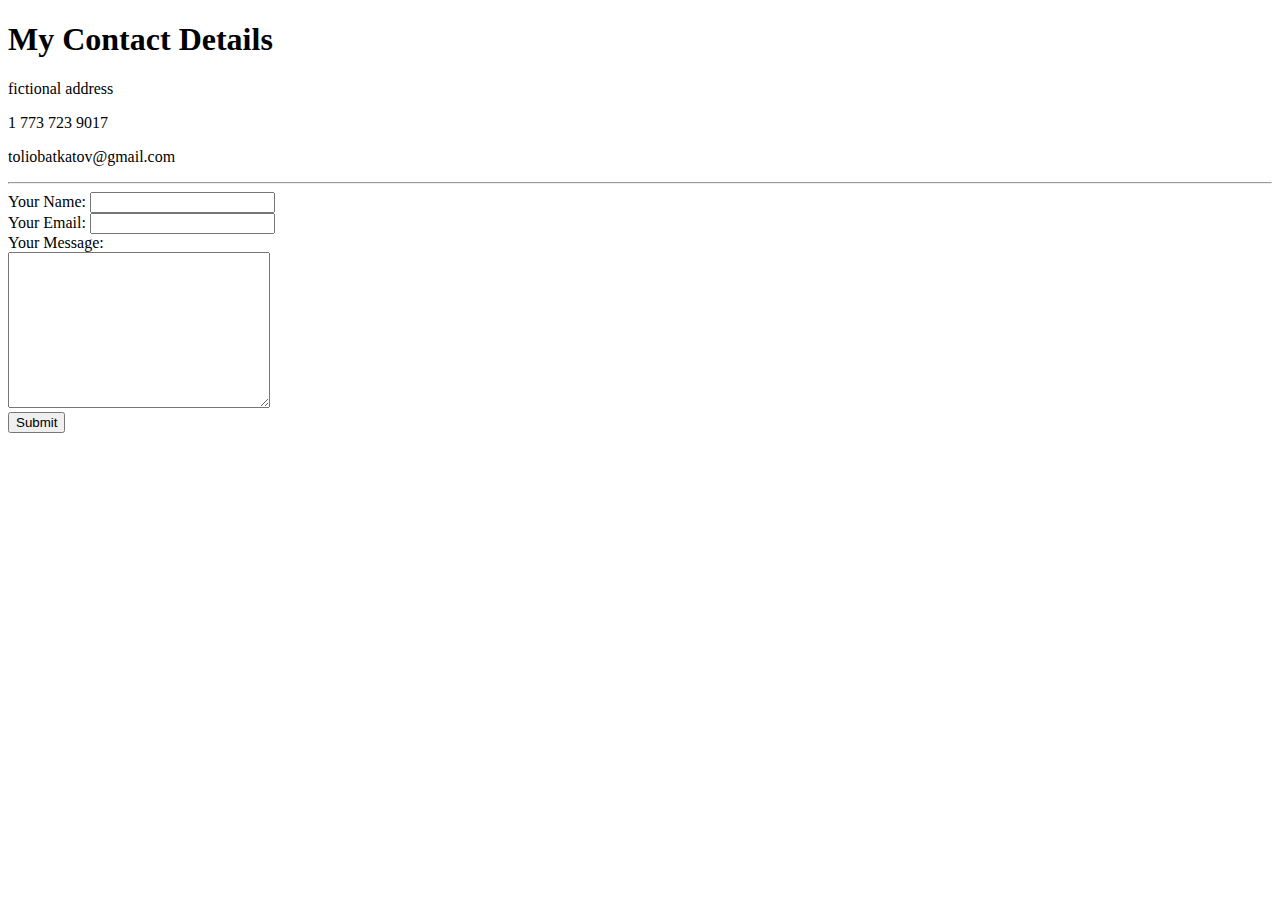
==== ContactMe.html @ 943dce13 "css beginning" ====
<!DOCTYPE html>
<html lang="en">
<head>
    <meta charset="UTF-8">
    <meta http-equiv="X-UA-Compatible" content="IE=edge">
    <meta name="viewport" content="width=device-width, initial-scale=1.0">
    <title>HTML Site</title>
</head>
<body>
    <h1>My Contact Details</h1>
    <p>fictional address</p>
    <p>1 773 723 9017</p>
    <p>toliobatkatov@gmail.com</p>
    
    <hr>
<!--                                            no %21 etc at end of mail -->
    <form action="mailto:tolio@gmail.com" enctype="text/plain" >
        <label for="name">Your Name:</label>
        <input type="text">
        <br>
        <label for="name">Your Email:</label>
        <input type="email">
        <br>
        <label for="name">Your Message:</label>
        <br>
        <textarea name="" id="" cols="30" rows="10"></textarea>
        <br>
        <input type="submit">
    </form>

</body>
</html>
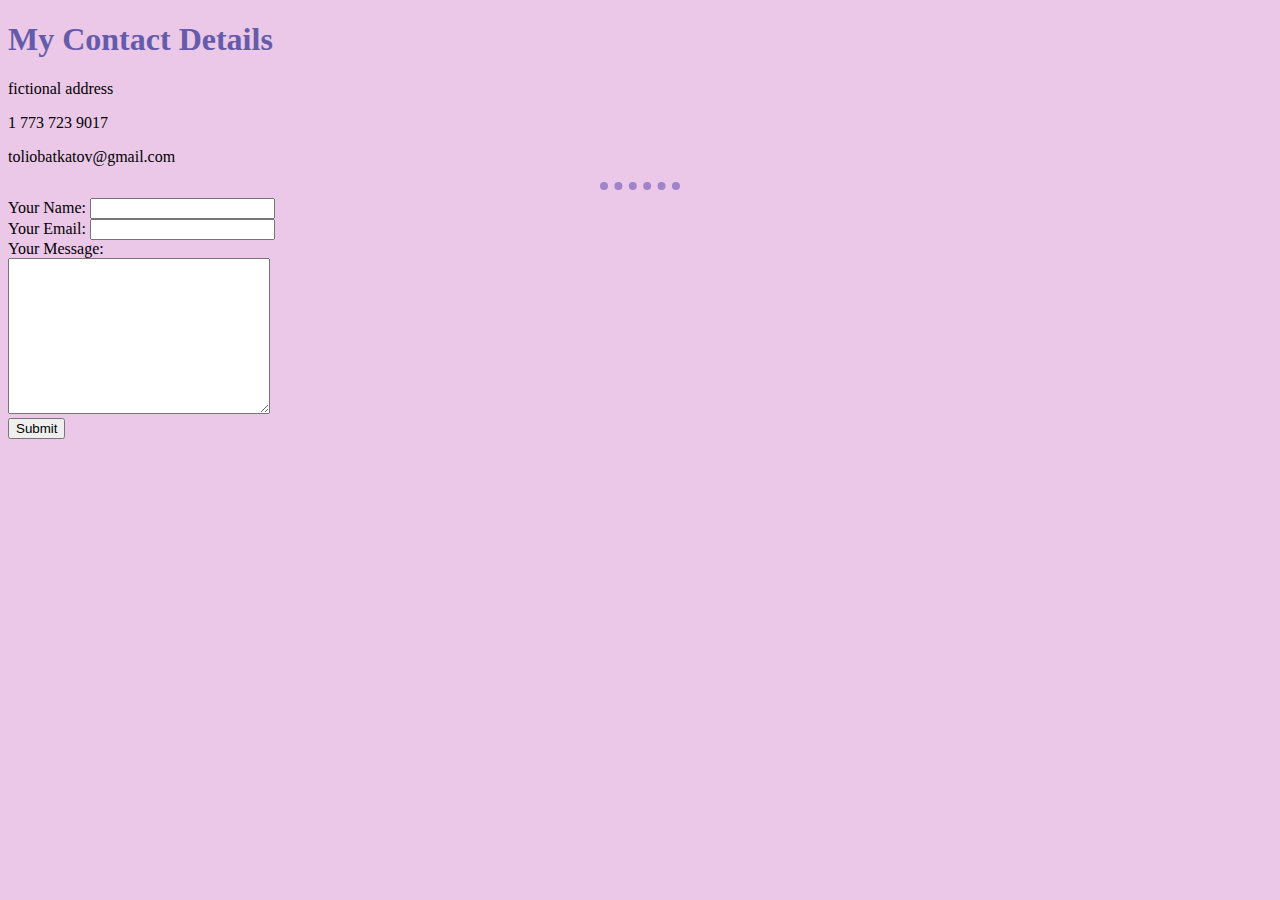
==== commit fee11774: "update css" ====
--- a/ContactMe.html
+++ b/ContactMe.html
@@ -5,6 +5,7 @@
     <meta http-equiv="X-UA-Compatible" content="IE=edge">
     <meta name="viewport" content="width=device-width, initial-scale=1.0">
     <title>HTML Site</title>
+    <link rel="stylesheet" href="style.css">
 </head>
 <body>
     <h1>My Contact Details</h1>
--- a/style.css
+++ b/style.css
@@ -0,0 +1,17 @@
+body {
+    background-color: #EBC7E8;
+}
+
+hr {
+    border-top: 8px #A084CA;
+    border-style: dotted none none;
+    width: 5em;
+}
+
+h1 {
+ color: #645CAA;
+}
+
+h2 {
+    color: #645CAA;
+}